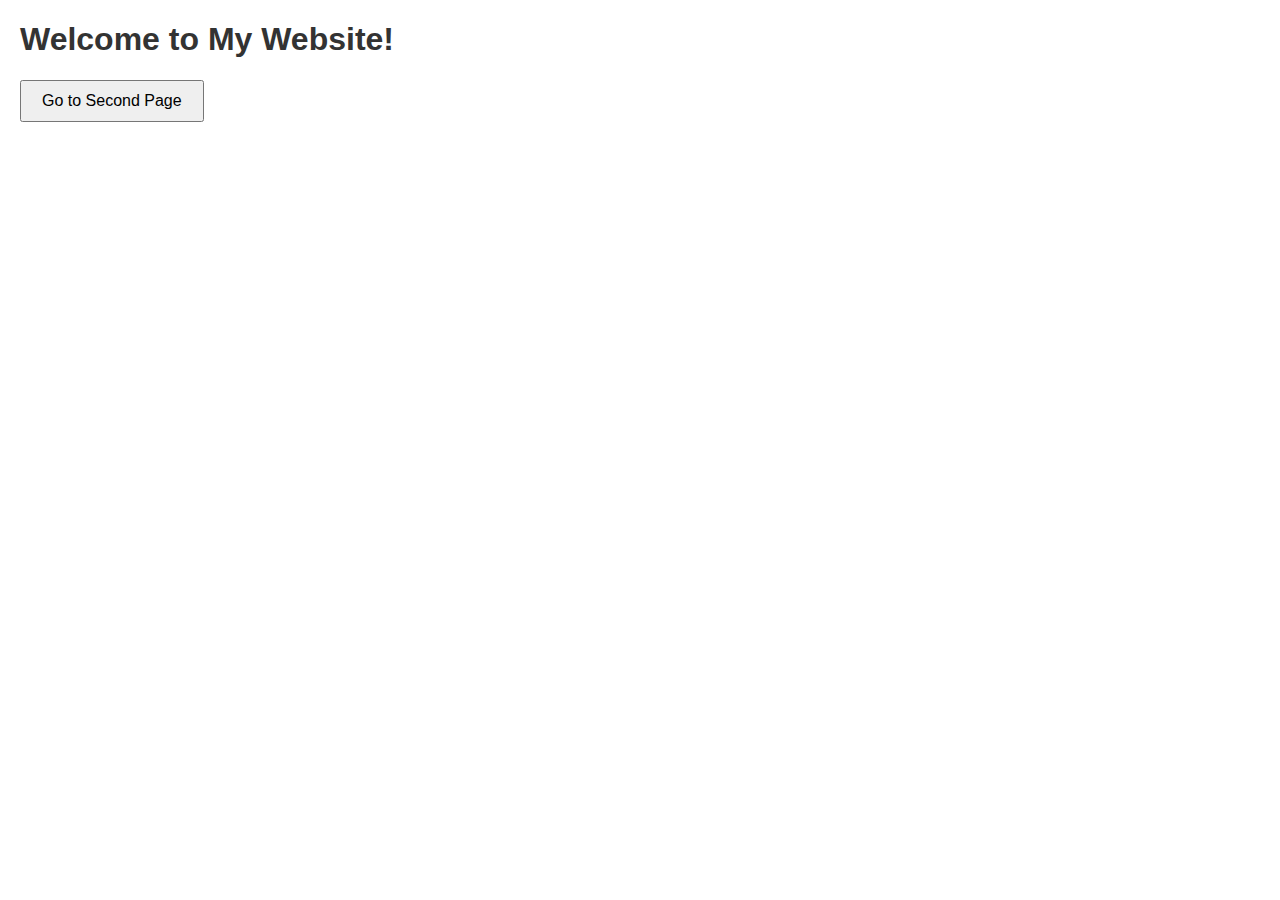
==== Index.html @ 77fb1913 "Initial commit" ====
<!DOCTYPE html>
<html>
<head>
  <link rel="stylesheet" type="text/css" href="styles.css">
</head>
<body>
  <h1>Welcome to My Website!</h1>
  <button onclick="goToSecondPage()">Go to Second Page</button>

  <script src="script.js"></script>
</body>
</html>
---- styles.css ----
body {
    font-family: Arial, sans-serif;
    margin: 20px;
  }
  
  h1 {
    color: #333;
  }
  
  button {
    padding: 10px 20px;
    font-size: 16px;
  }
  
  pre {
    background-color: #f5f5f5;
    padding: 10px;
  }
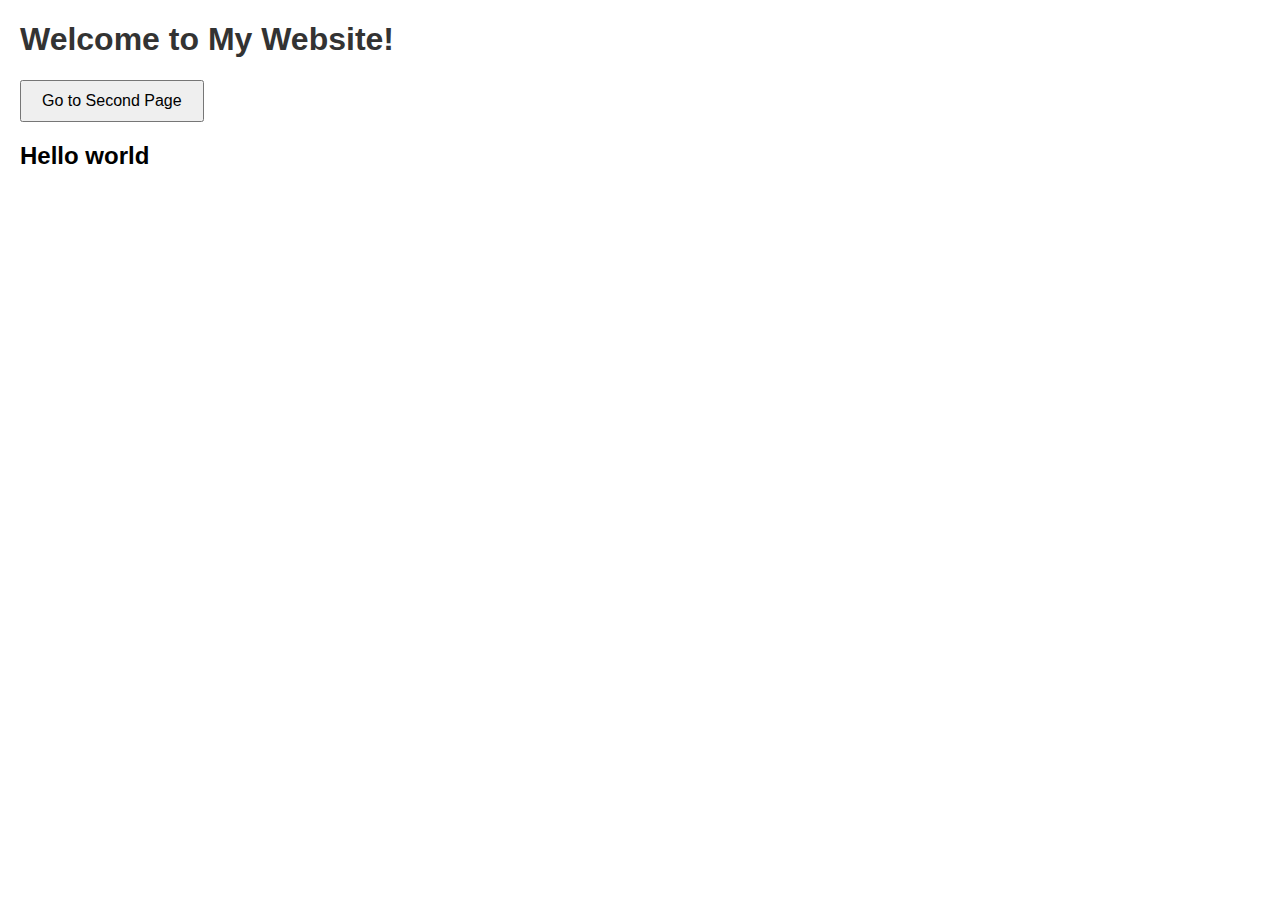
==== commit 35e453d6: "Initial commit" ====
--- a/Index.html
+++ b/Index.html
@@ -7,6 +7,8 @@
   <h1>Welcome to My Website!</h1>
   <button onclick="goToSecondPage()">Go to Second Page</button>
 
+  <h2>Hello world</h2>
+
   <script src="script.js"></script>
 </body>
 </html>
